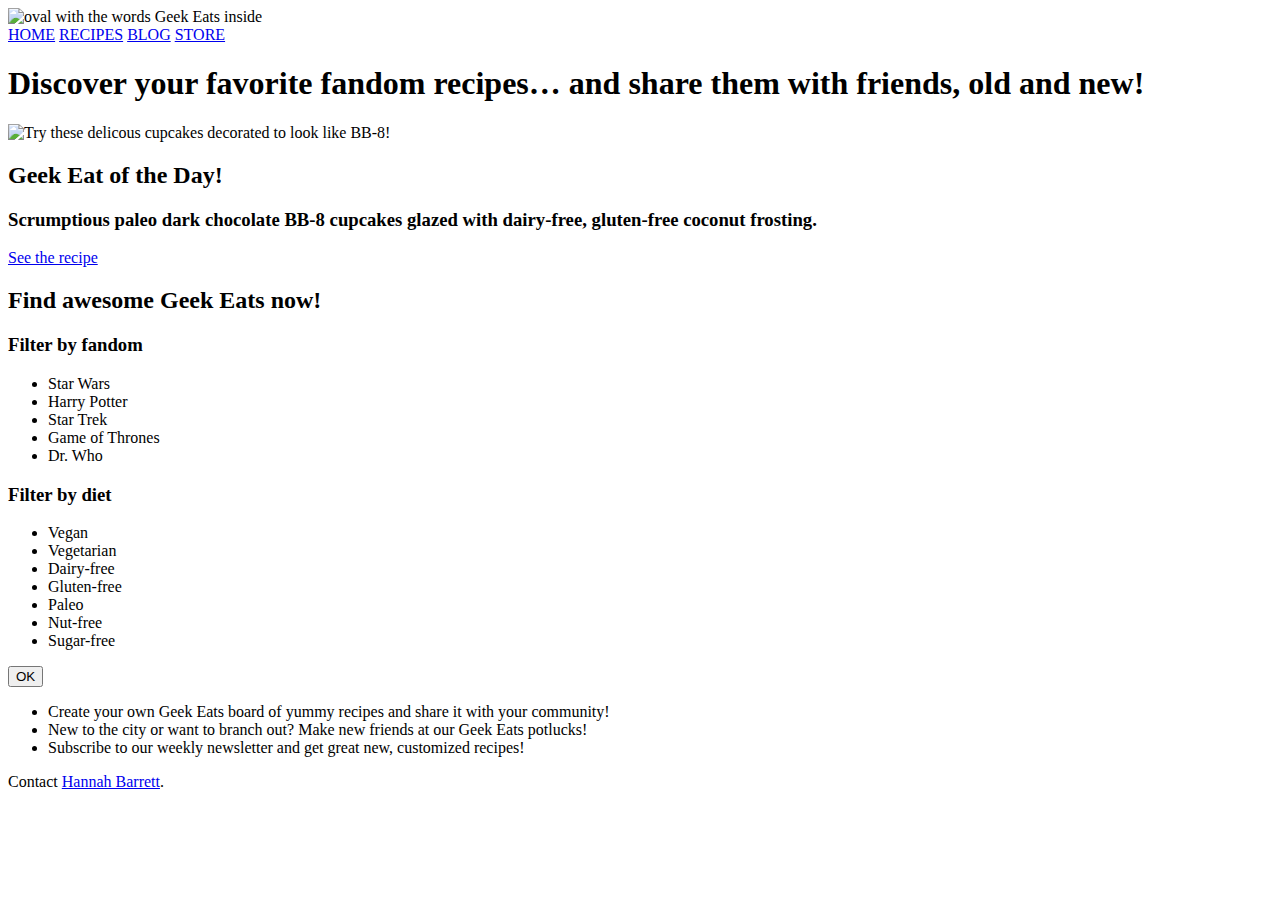
==== unit_3/index.html @ e61c3b0c "Update index.html" ====
<!DOCTYPE html>
<html>
<head>
	<link rel="stylesheet" type="text/css" href="css/style.css">
	<title>Geek Eats</title>
	<meta name="viewport" content="width=device-width, initial-scale=1.0">
</head>
<body>
	<header>
		<img src="images/logo.png" id="logo" alt="oval with the words Geek Eats inside" title="Geek Eats logo">
		<nav>
			<a href="#" id="home">HOME</a>
			<a href="#">RECIPES</a>
			<a href="#">BLOG</a>
			<a href="#">STORE</a>
		</nav>
	</header>
	<section id="intro">
		<h1>Discover your favorite fandom recipes… and share them with friends, old and new!</h1>
	</section>
	<section class="img">
		<img src="images/star-wars-bb-8-cupcakes-3.jpg" id="hero" alt="Try these delicous cupcakes decorated to look like BB-8!" title="BB-8 cupcakes">
		<div class="description">
			<h2 id="herotitle">Geek Eat of the Day!</h2>
			<h3 id="herodescription">Scrumptious paleo dark chocolate BB-8 cupcakes glazed with dairy-free, gluten-free coconut frosting.</h3>
			<a href="#" id="recipe_button">See the recipe</a>
		</div>
	</section>
	<aside class="search">
		<h2>Find awesome Geek Eats now!</h2>
		<div class="dropdown1">
			<h3>Filter by fandom</h3>
			<ul div class="dropdown1_content">
				<li>Star Wars</li>
        			<li>Harry Potter</li>
        			<li>Star Trek</li>
        			<li>Game of Thrones</li>
        			<li>Dr. Who</li>
			</ul>
		</div>
		<div class="dropdown2">
			<h3>Filter by diet</h3>
			<ul div class="dropdown2_content">
			        <li>Vegan</li>
        			<li>Vegetarian</li>
        			<li>Dairy-free</li>
        			<li>Gluten-free</li>
        			<li>Paleo</li>
        			<li>Nut-free</li>
        			<li>Sugar-free</li>
			</ul>
		</div>
		<input type="submit" id="search_button" value="OK">
	</aside>



  <ul div class="features">

    <li>Create your own Geek Eats board of yummy recipes and share it with your community!</li>

    <li>New to the city or want to branch out? Make new friends at our Geek Eats potlucks!</li>

    <li>Subscribe to our weekly newsletter and get great new, customized recipes!</li>

  </div>

  </ul>

<div class="email"

  <p>Contact <a href="mailto:hannah@barrett.us">Hannah Barrett</a>.<br>

</div>

</body>

</html>
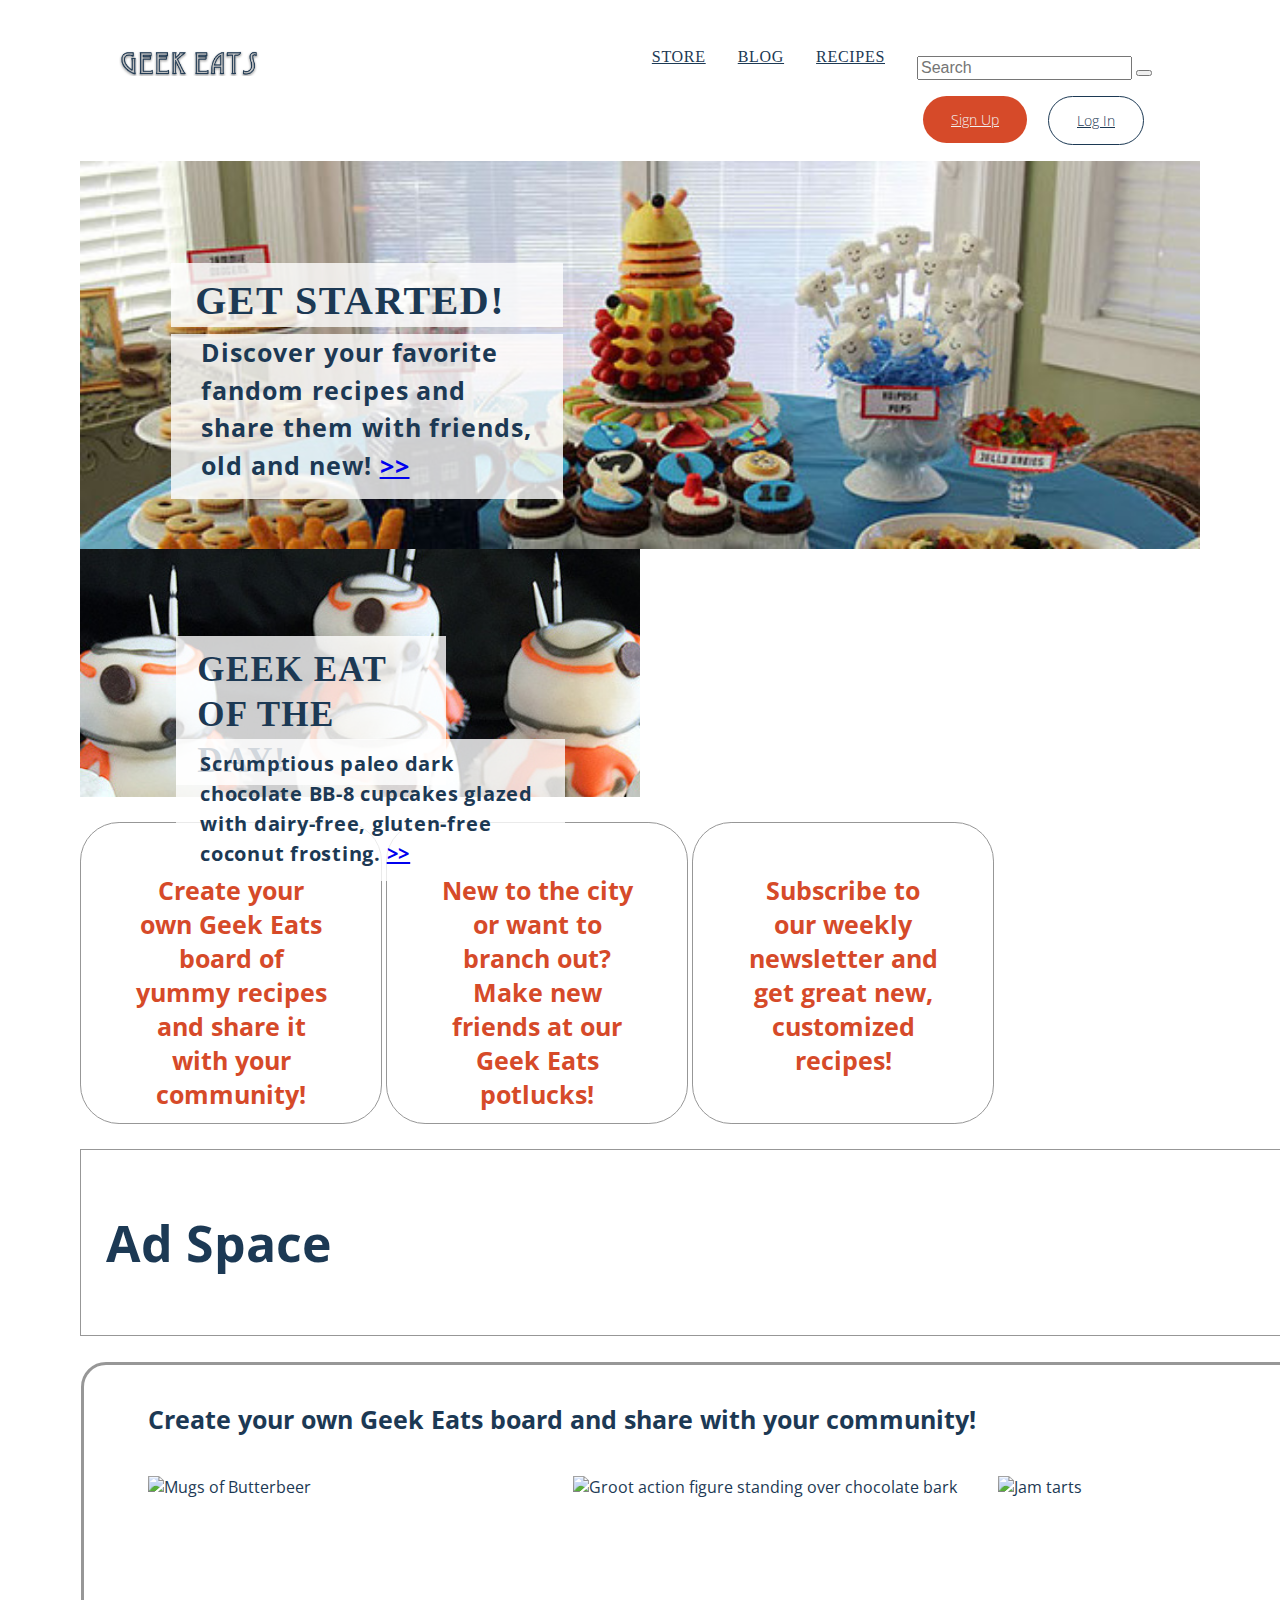
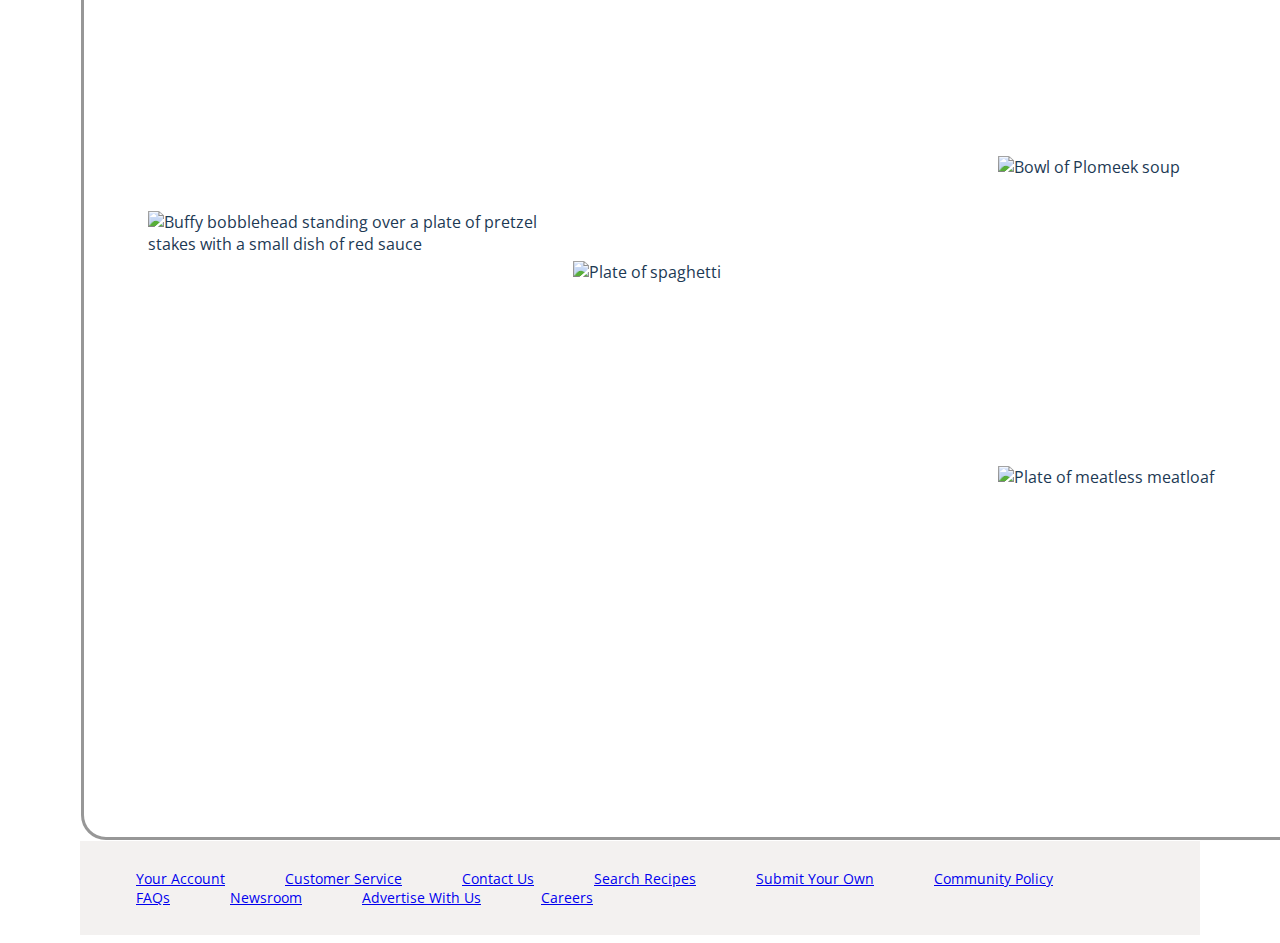
==== commit d98ef8e3: "6.15.17 html/css updates" ====
--- a/unit_3/index.html
+++ b/unit_3/index.html
@@ -1,77 +1,114 @@
 <!DOCTYPE html>
 <html>
+
 <head>
 	<link rel="stylesheet" type="text/css" href="css/style.css">
+	<!--link href="https://fonts.googleapis.com/css?family=Libre+Baskerville|Cinzel" rel="stylesheet"-->
+	<!--link href="https://fonts.googleapis.com/css?family=Cabin+Sketch|Open+Sans" rel="stylesheet"-->
+	<link href="https://fonts.googleapis.com/css?family=Open+Sans|Permanent+Marker" rel="stylesheet">
 	<title>Geek Eats</title>
 	<meta name="viewport" content="width=device-width, initial-scale=1.0">
 </head>
+
 <body>
+
 	<header>
-		<img src="images/logo.png" id="logo" alt="oval with the words Geek Eats inside" title="Geek Eats logo">
-		<nav>
-			<a href="#" id="home">HOME</a>
+		<div class="nav">
+			<img src="images/logo.png" id="logo" alt="oval with the words Geek Eats inside" title="Geek Eats logo">
+			<!--a href="#" id="home">HOME</a-->
+			<div class="searching">
+				<form class="search_box" action="">
+				<input type="search" class="search_1" placeholder="Search"/>
+				<button type="submit" class="submit_1" value="search"></button>
+				</form>
+			</div>
+			<div class="menu">
 			<a href="#">RECIPES</a>
 			<a href="#">BLOG</a>
 			<a href="#">STORE</a>
-		</nav>
+		</div>
+		</div>
+		<div class="account">
+			<a href="#" id="log_in">Log In</a>
+			<a href="#" id="sign_up">Sign Up</a>
+		</div>
+		<!--aside class="filter">
+			<h2 id="awesome">Find awesome Geek Eats now!</h2>
+			<div class="dropdown1">
+				<h3>Filter by fandom</h3>
+				<ul div class="dropdown1_content">
+					<li>Star Wars</li>
+	        			<li>Harry Potter</li>
+	        			<li>Star Trek</li>
+	        			<li>Game of Thrones</li>
+	        			<li>Dr. Who</li>
+				</ul>
+			</div>
+			<div class="dropdown2">
+				<h3>Filter by diet</h3>
+				<ul div class="dropdown2_content">
+				        <li>Vegan</li>
+	        			<li>Vegetarian</li>
+	        			<li>Dairy-free</li>
+	        			<li>Gluten-free</li>
+	        			<li>Paleo</li>
+	        			<li>Nut-free</li>
+	        			<li>Sugar-free</li>
+				</ul>
+				</div>
+				<input type="submit" id="search_button" value="OK">
+			</aside-->
 	</header>
-	<section id="intro">
-		<h1>Discover your favorite fandom recipes… and share them with friends, old and new!</h1>
+
+	<section class="intro">
+		<img src="images/dr_who.jpg" alt="Table of Dr. Who-themed treats" id="dr_who">
+		<h1 id="start">Get started!</h1>
+		<h2 id="discover">Discover your favorite fandom recipes and share them with friends, old and new! <a href="#">>></a></h2>
+		<!--input type="submit" id="learn_more" value="Learn More"-->
 	</section>
-	<section class="img">
+
+	<section class="bb8">
 		<img src="images/star-wars-bb-8-cupcakes-3.jpg" id="hero" alt="Try these delicous cupcakes decorated to look like BB-8!" title="BB-8 cupcakes">
-		<div class="description">
-			<h2 id="herotitle">Geek Eat of the Day!</h2>
-			<h3 id="herodescription">Scrumptious paleo dark chocolate BB-8 cupcakes glazed with dairy-free, gluten-free coconut frosting.</h3>
-			<a href="#" id="recipe_button">See the recipe</a>
-		</div>
+		<section class="description">
+			<h2 id="herotitle">Geek Eat <br>of the Day!</br></h2>
+			<h2 id="herodescription">Scrumptious paleo dark chocolate BB-8 cupcakes glazed with dairy-free, gluten-free coconut frosting. <a href="#">>></a></h2>
+			<!--a href="#" id="recipe_button">See the recipe</a-->
+		</section>
 	</section>
-	<aside class="search">
-		<h2>Find awesome Geek Eats now!</h2>
-		<div class="dropdown1">
-			<h3>Filter by fandom</h3>
-			<ul div class="dropdown1_content">
-				<li>Star Wars</li>
-        			<li>Harry Potter</li>
-        			<li>Star Trek</li>
-        			<li>Game of Thrones</li>
-        			<li>Dr. Who</li>
-			</ul>
-		</div>
-		<div class="dropdown2">
-			<h3>Filter by diet</h3>
-			<ul div class="dropdown2_content">
-			        <li>Vegan</li>
-        			<li>Vegetarian</li>
-        			<li>Dairy-free</li>
-        			<li>Gluten-free</li>
-        			<li>Paleo</li>
-        			<li>Nut-free</li>
-        			<li>Sugar-free</li>
-			</ul>
-		</div>
-		<input type="submit" id="search_button" value="OK">
-	</aside>
 
+	<section class="features">
+		<h3 div class="board">Create your own Geek Eats board of yummy recipes and share it with your community!</h3>
+		<h3 div class="new">New to the city or want to branch out? Make new friends at our Geek Eats potlucks!</h3>
+		<h3 div class="subscribe">Subscribe to our weekly newsletter and get great new, customized recipes!</h3>
+	</section>
 
+		<section class="ad">
+			<h1>Ad Space</h1>
+		</section>
 
-  <ul div class="features">
+		<section class="create_own">
+			<h2 id="go_ahead">Create your own Geek Eats board and share with your community!</h2>
+				<img src="images/buffy.jpg" alt="Buffy bobblehead standing over a plate of pretzel stakes with a small dish of red sauce" id="buffy">
+				<img src="images/groot.jpg" alt="Groot action figure standing over chocolate bark" id="groot">
+				<img src="images/tarts.jpg" alt="Jam tarts" id="tarts">
+				<img src="images/pasta.jpg" alt="Plate of spaghetti" id="pasta">
+				<img src="images/soup.jpg" alt="Bowl of Plomeek soup" id="soup">
+				<img src="images/butterbeer.jpg" alt="Mugs of Butterbeer" id="butterbeer">
+				<img src="images/meatloaf.jpg" alt="Plate of meatless meatloaf" id="meatloaf">
+		</section>
 
-    <li>Create your own Geek Eats board of yummy recipes and share it with your community!</li>
-
-    <li>New to the city or want to branch out? Make new friends at our Geek Eats potlucks!</li>
-
-    <li>Subscribe to our weekly newsletter and get great new, customized recipes!</li>
-
-  </div>
-
-  </ul>
-
-<div class="email"
-
-  <p>Contact <a href="mailto:hannah@barrett.us">Hannah Barrett</a>.<br>
-
-</div>
+		<section class="footer">
+			<a href="#">Your Account</a>
+			<a href="#">Customer Service</a>
+		  <a href="mailto:hannah@barrett.us">Contact Us</a>
+			<a href="#">Search Recipes</a>
+			<a href="#">Submit Your Own</a>
+			<a href="#">Community Policy</a>
+			<a href="#">FAQs</a>
+			<a href="#">Newsroom</a>
+			<a href="#">Advertise With Us</a>
+			<a href="#">Careers</a>
+	</section>
 
 </body>
 
--- a/unit_3/css/style.css
+++ b/unit_3/css/style.css
@@ -0,0 +1,453 @@
+body {
+  background-color: white;
+  color: #1C3954;
+  font-family: 'Open Sans', sans-serif;
+  margin-left: 5em;
+  margin-right: 5em;
+  margin-top: 2em;
+}
+
+#logo {
+  display: inline-block;
+  width: 15%;
+  float: left;
+  margin-top: 0.1em;
+}
+
+.account {
+    float: right;
+    margin-right: 2.5em;
+    padding-right: 1em;
+    vertical-align: top;
+}
+
+#sign_up {
+  float: right;
+  background-color: #D64A29;
+  color: #F3F1F0;
+  padding: 1em 2em 1em 2em;
+  margin-left: 1em;
+  margin-right: 0.5em;
+  border-radius: 25px;
+  font-size: 14px;
+  font-family: 'Open Sans', sans-serif;
+  font-weight: lighter;
+  display: inline-block;
+}
+
+#log_in {
+  float: right;
+  background-color: white;
+  color: #1C3954;
+  border: 1px solid #1C3954;
+  padding: 1em 2em 1em 2em;
+  margin-left: 1em;
+  border-radius: 25px;
+  font-size: 14px;
+  font-family: 'Open Sans', sans-serif;
+  font-weight: lighter;
+  display: inline-block;
+}
+
+#header {
+  margin: auto;
+}
+
+.search_box {
+  padding: 0.5em 1em 1em 1em;
+  display: block;
+}
+
+.searching {
+  float: right;
+}
+
+.search_1 {
+  font-size: 16px;
+}
+
+.nav {
+  background-color: white;
+  padding: 1em 2em 3em 2em;
+}
+
+.nav a {
+  float: right;
+  display: inline-block;
+  margin-left: 1em;
+  margin-right: 1em;
+  font-size: 16px;
+  font-family: 'Permanent Marker', cursive;
+  color: #1C3954;
+  letter-spacing: 0.7px;
+}
+
+#intro_box {
+  border: 2px solid blue;
+  outline: 2px solid black;
+  outline-offset: 5px;
+}
+
+#dr_who {
+  position: relative;
+  width: 100%;
+  vertical-align: top;
+  margin-top: 1em;
+}
+
+#start {
+  position: absolute;
+  top: 5.9em;
+  position: absolute;
+  display: block;
+  width: 8.59em;
+  color: #1C3954;
+  margin-left: 2.28em;
+  letter-spacing: 0.038em;
+  line-height: 1.3em;
+  font-size: 40px;
+  font-family: 'Permanent Marker', cursive;
+  text-transform: uppercase;
+  background-color: rgba(255,255,255,0.8);
+  padding: 0.3em 0.6em 0.009em 0.6em;
+}
+
+#discover {
+  position: absolute;
+  font-family: 'Open Sans', sans-serif;
+  top: 12.53em;
+  width: 13.65em;
+  rgba: #1C3954;
+  margin-left: 3.65em;
+  line-height: 1.5em;
+  letter-spacing: 0.038em;
+  font-size: 25px;
+  background-color: rgba(255,255,255,0.8);
+  padding: 0.01em 0.8em 0.6em 1.2em;
+}
+
+#learn_more {
+  position: absolute;
+  top: 21em;
+  margin-left: 6.8em;
+  background-color: #D64A29;
+  color: #F3F1F0;
+  padding: 1em 1em 1em 1em;
+  border-radius: 125px;
+  font-size: 25px;
+  font-family: 'Open Sans', sans-serif;
+  font-weight: lighter;
+  display: block;
+}
+
+#hero {
+  display: block;
+  position: relative;
+  vertical-align: top;
+  width: 50%;
+}
+
+#herotitle {
+  position: absolute;
+  display: block;
+  top: 17.35em;
+  width: 6.5em;
+  color: #1C3954;
+  margin-left: 2.75em;
+  letter-spacing: 0.038em;
+  line-height: 1.3em;
+  font-size: 35px;
+  font-family: 'Permanent Marker', cursive;
+  text-transform: uppercase;
+  background-color: rgba(255,255,255,0.8);
+  padding: 0.3em 0.6em 0.05em 0.6em;
+}
+
+#herodescription {
+  font-family: 'Open Sans', sans-serif;
+  position: absolute;
+  top: 36.1em;
+  width: 17.45em;
+  rgba: #1C3954;
+  margin-left: 4.8em;
+  line-height: 1.5em;
+  letter-spacing: 0.038em;
+  font-size: 20px;
+  background-color: rgba(255,255,255,0.8);
+  padding: 0.5em 0.8em 0.6em 1.2em;
+}
+
+#recipe_button {
+  border-radius: 25px;
+  position: absolute;
+  top: 35.5em;
+  margin-left: 18em;
+  background-color: #D64A29;
+  color: #F3F1F0;
+  font-size: 25px;
+  font-family: 'Open Sans', sans-serif;
+  font-weight: lighter;
+  display: block;
+}
+
+#awesome {
+  color: #D64A29;
+}
+
+.filter {
+  font-size: 16px;
+  font-family: 'Open Sans', sans-serif;
+  display: block;
+  vertical-align: top;
+  width: 100%;
+  text-align: center;
+  padding-bottom: 2em;
+  border: 1px solid #1C3954;
+}
+
+.dropdown1 {
+  font-size: 14px;
+  position: relative;
+  border: 1px solid #1C3954;
+  display: inline-block;
+  background: #F3F1F0;
+  vertical-align: top;
+  padding: 0px 15px 0px 10px;
+}
+
+.dropdown1 p {
+  font-size: 14px;
+  letter-spacing: 1px;
+  font-weight: lighter;
+  font-family: 'Open Sans', sans-serif;
+  padding: 0px 15px 0px 10px;
+}
+
+.dropdown1_content {
+  list-style-type: none;
+  display: none;
+  font-size: 14px;
+  letter-spacing: 1px;
+  font-weight: lighter;
+  font-family: 'Open Sans', sans-serif;
+  background-color: #F3F1F0;
+  min-width: 160px;
+  padding: 0px 15px 0px 10px;
+  z-index: 1;
+}
+
+.dropdown1:hover .dropdown1_content {
+  display: block;
+}
+
+.dropdown2 {
+  font-size: 14px;
+  border: 1px solid #1C3954;
+  position: relative;
+  display: inline-block;
+  background: #F3F1F0;
+  padding: 0px 15px 0px 10px;
+  vertical-align: top;
+  margin-right: 1em;
+}
+
+.dropdown2 p {
+  font-size: 14px;
+  letter-spacing: 1px;
+  font-weight: lighter;
+  font-family: 'Open Sans', sans-serif;
+  padding: 0px 15px 0px 10px;
+  color: #F3F1F0;
+}
+
+.dropdown2_content {
+  list-style-type: none;
+  display: none;
+  font-size: 14px;
+  letter-spacing: 1px;
+  font-weight: lighter;
+  font-family: 'Open Sans', sans-serif;
+  background-color: #F3F1F0;
+  color: #1C3954;
+  min-width: 160px;
+  padding: 0px 15px 0px 10px;
+  z-index: 1;
+}
+
+.dropdown2:hover .dropdown2_content {
+  display: block;
+}
+
+#search_button {
+  background-color: #D64A29;
+  color: #F3F1F0;
+  margin-left: 10px;
+  padding: 20px 20px 20px 20px;
+  font-size: 14px;
+  font-family: 'Open Sans', sans-serif;
+  font-weight: lighter;
+  display: inline-block;
+  vertical-align: top;
+}
+
+.features {
+  display: inline-block;
+  vertical-align: top;
+}
+
+.board {
+  display: inline-block;
+  border: 1px solid #979797;
+  border-radius: 1.5625em;
+  color: #D64A29;
+  font-size: 25px;
+  width: 200px;
+  height: 200px;
+  text-align: center;
+  padding: 50px 50px 50px 50px;
+  vertical-align: top;
+}
+
+.new {
+  display: inline-block;
+  border: 1px solid #979797;
+  border-radius: 1.5625em;
+  color: #D64A29;
+  font-size: 25px;
+  width: 200px;
+  height: 200px;
+  text-align: center;
+  padding: 50px 50px 50px 50px;
+  vertical-align: top;
+}
+
+.subscribe {
+  display: inline-block;
+  border: 1px solid #979797;
+  border-radius: 1.5625em;
+  color: #D64A29;
+  font-size: 25px;
+  width: 200px;
+  height: 200px;
+  text-align: center;
+  padding: 50px 50px 50px 50px;
+  vertical-align: top;
+}
+
+.ad {
+  font-size: 25px;
+  font-family: 'Open Sans', sans-serif;
+  display: inline-block;
+  border: 1px solid #979797;
+  vertical-align: top;
+  padding-left: 1em;
+  padding-top: 1em;
+  padding-bottom: 1em;
+  margin-bottom: 1em;
+  width: 53.7em;
+}
+
+.create_own {
+  display: inline-block;
+  vertical-align: top;
+  position: relative;
+  border-radius: 1.5625em;
+  padding: 1em 2em 1em 4em;
+  margin: 1px;
+  height: 65em;
+  width: 79.5em;
+  border: 3px solid #979797;
+}
+
+#go_ahead {
+  vertical-align: top;
+  margin-bottom: 40px;
+  font-family: 'Open Sans', sans-serif;
+  font-size: 25px;
+}
+
+#butterbeer {
+  position: absolute;
+  width: 400px;
+  height: 300px;
+  vertical-align: top;
+  display: inline-block;
+}
+
+#groot {
+  margin-left: 425px;
+  position: absolute;
+  width: 400px;
+  height: 350px;
+  vertical-align: top;
+  display: inline-block;
+}
+
+#buffy {
+  margin-top: 325px;
+  position: absolute;
+  width: 400px;
+  height: 400px;
+  vertical-align: top;
+  padding: 10px 30px 0px 0px;
+  display: inline-block;
+}
+
+#tarts {
+  margin-left: 850px;
+  position: absolute;
+  width: 385px;
+  height: 250px;
+  vertical-align: top;
+  display: inline-block;
+}
+
+#pasta {
+  position: absolute;
+  margin-top: 385px;
+  margin-left: 425px;
+  width: 400px;
+  height: 300px;
+  vertical-align: top;
+  display: inline-block;
+}
+
+#soup {
+  position: absolute;
+  margin-top: 280px;
+  margin-left: 850px;
+  width: 385px;
+  height: 275px;
+  vertical-align: top;
+  display: inline-block
+}
+
+#meatloaf {
+  position: absolute;
+  margin-top: 590px;
+  margin-left: 850px;
+  width: 385px;
+  height: 270px;
+  vertical-align: top;
+  display: inline-block
+}
+
+.footer {
+    vertical-align: top;
+    font-size: 14px;
+    font-family: 'Open Sans', sans-serif;
+    background-color: #F3F1F0;
+    color: #D64A29;
+    display: inline-block;
+    padding: 2em;
+}
+
+.footer a {
+    text-align: center;
+    padding: 2em;
+}
+
+.email {
+  float: left;
+  vertical-align: top;
+}
